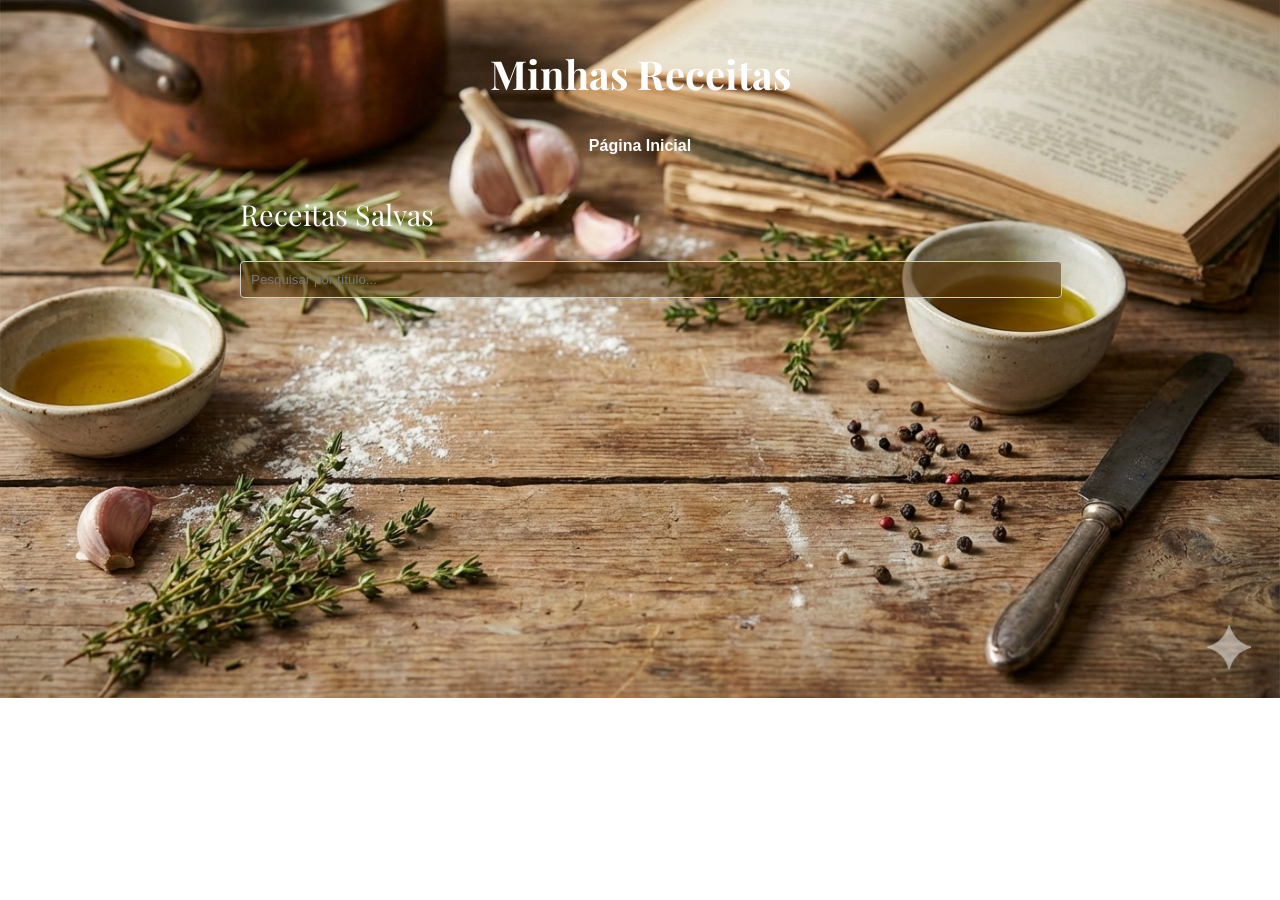
==== minhasreceitas.html @ 94555396 "Implementação do livro  de receitas." ====
<!DOCTYPE html>
<html lang="pt-br">

<head>
  <meta charset="UTF-8">
  <meta name="viewport" content="width=device-width, initial-scale=1.0">
  <link rel="stylesheet" href="style.css">
  <link rel="preconnect" href="https://fonts.googleapis.com">
  <link rel="preconnect" href="https://fonts.gstatic.com" crossorigin>
  <link href="https://fonts.googleapis.com/css2?family=Playfair+Display:wght@400;700&display=swap" rel="stylesheet">
  <title>Minhas Receitas</title>
</head>

<body>
  <header>
    <h1>Minhas Receitas</h1>
    <a href="index.html">Página Inicial</a> <!-- Link para voltar -->
  </header>
  <main>
    <section id="lista-receitas">
      <h2>Receitas Salvas</h2>
      <input type="text" id="pesquisa" placeholder="Pesquisar por título...">
      <div id="receitas-container"></div>
    </section>
  </main>

  <script src="script.js"></script>
</body>

</html>
---- style.css ----
body {
  background-image: url(Gemini_Generated_Image_ubq2rzubq2rzubq2.png);
  background-size: cover;
  background-repeat: no-repeat;
  font-family: Arial, sans-serif;
  margin: 0;
  padding: 20px;
}
header {
  text-align: center;
  margin-bottom: 40px;
}

main {
  max-width: 800px;
  margin: 0 auto;
}
h1 {
  font-family: "Playfair Display", serif;
  color: #fffefe;
  font-weight: 700;
  font-size: 2.5em;
  text-align: center;
}
h2 {
  font-family: "Playfair Display", serif;
  color: #fffefe;
  font-weight: 400;
  font-size: 1.8em;
  margin-top: 20px;
}

form {
  background-color: rgba(87, 52, 12, 0.521);
  padding: 20px;
  border-radius: 8px;
  box-shadow: 0 0 10px rgba(0, 0, 0, 0.1);
  color: #fffefe;
  margin-bottom: 20px;
}

label {
  display: block;
  margin-top: 10px;
}

input,
textarea {
  width: 100%;
  padding: 8px;
  margin-top: 5px;
  border: 1px solid #ccc;
  background-color: rgba(87, 52, 12, 0.555);
  border-radius: 4px;
}

button {
  background-color: rgb(87, 52, 12);
  color: white;
  padding: 10px;
  border: none;
  border-radius: 4px;
  cursor: pointer;
  margin-top: 10px;
}

button:hover {
  background-color: rgb(43, 25, 6);
}
a {
  color: rgb(255, 255, 255);
  text-decoration: none;
  font-weight: bold;
  margin-top: 10px;
  display: inline-block;
}

#pesquisa {
  width: 100%;
  padding: 10px;
  margin-bottom: 20px;
}

.receita {
  background-color: white;
  padding: 15px;
  margin-bottom: 10px;
  border-radius: 8px;
  box-shadow: 0 0 5px rgba(0, 0, 0, 0.1);
}

.receita h3 {
  margin-top: 0;
}
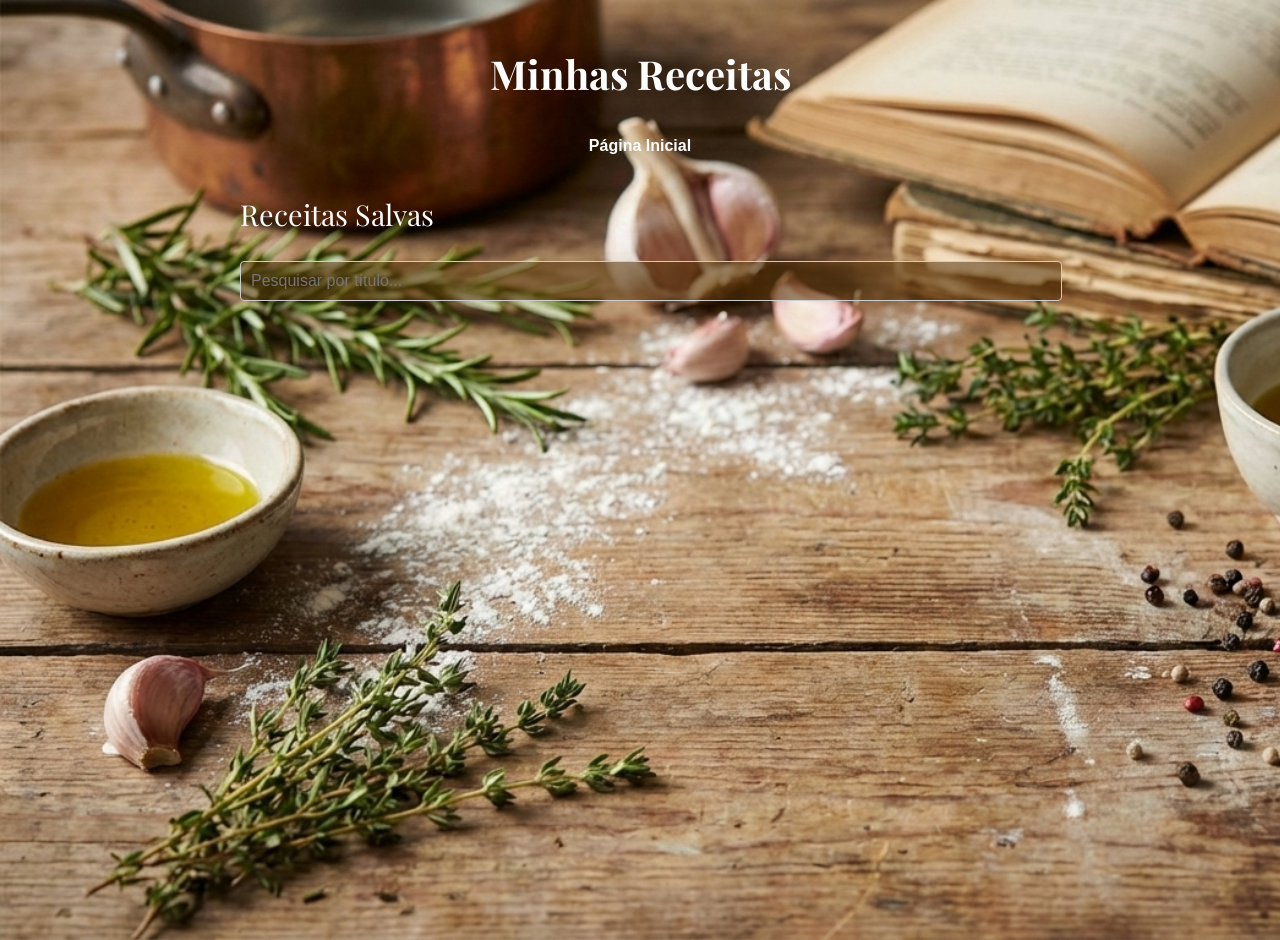
==== commit cbc9d19d: "Atualizei o css e adicionei footer." ====
--- a/minhasreceitas.html
+++ b/minhasreceitas.html
@@ -14,7 +14,7 @@
 <body>
   <header>
     <h1>Minhas Receitas</h1>
-    <a href="index.html">Página Inicial</a> <!-- Link para voltar -->
+    <a href="index.html">Página Inicial</a> 
   </header>
   <main>
     <section id="lista-receitas">
@@ -25,6 +25,7 @@
   </main>
 
   <script src="script.js"></script>
+
 </body>
 
 </html>
--- a/style.css
+++ b/style.css
@@ -5,6 +5,7 @@
   font-family: Arial, sans-serif;
   margin: 0;
   padding: 20px;
+  min-height: 100vh;
 }
 header {
   text-align: center;
@@ -46,12 +47,14 @@
 
 input,
 textarea {
+  color: #fffefe;
   width: 100%;
-  padding: 8px;
+  padding: 2px;
   margin-top: 5px;
   border: 1px solid #ccc;
   background-color: rgba(87, 52, 12, 0.555);
   border-radius: 4px;
+  font-size: medium;
 }
 
 button {
@@ -76,17 +79,31 @@
 }
 
 #pesquisa {
+  color: #fffefe;
   width: 100%;
   padding: 10px;
   margin-bottom: 20px;
 }
 
 .receita {
-  background-color: white;
-  padding: 15px;
-  margin-bottom: 10px;
+  background-color: rgba(87, 52, 12, 0.521);
+  padding: 20px;
   border-radius: 8px;
-  box-shadow: 0 0 5px rgba(0, 0, 0, 0.1);
+  box-shadow: 0 0 10px rgba(0, 0, 0, 0.1);
+  color: #fffefe;
+  margin-bottom: 20px;
+}
+footer {
+  background-color: rgba(87, 52, 12, 0.521);
+  text-align: center;
+  color:  rgb(250, 249, 249);
+  font-weight: bolder;
+  font-size: 0.9em;
+  position: fixed;
+  bottom: 0;
+  left: 0;
+  width: 100%;
+  padding: 10px 0; 
 }
 
 .receita h3 {
